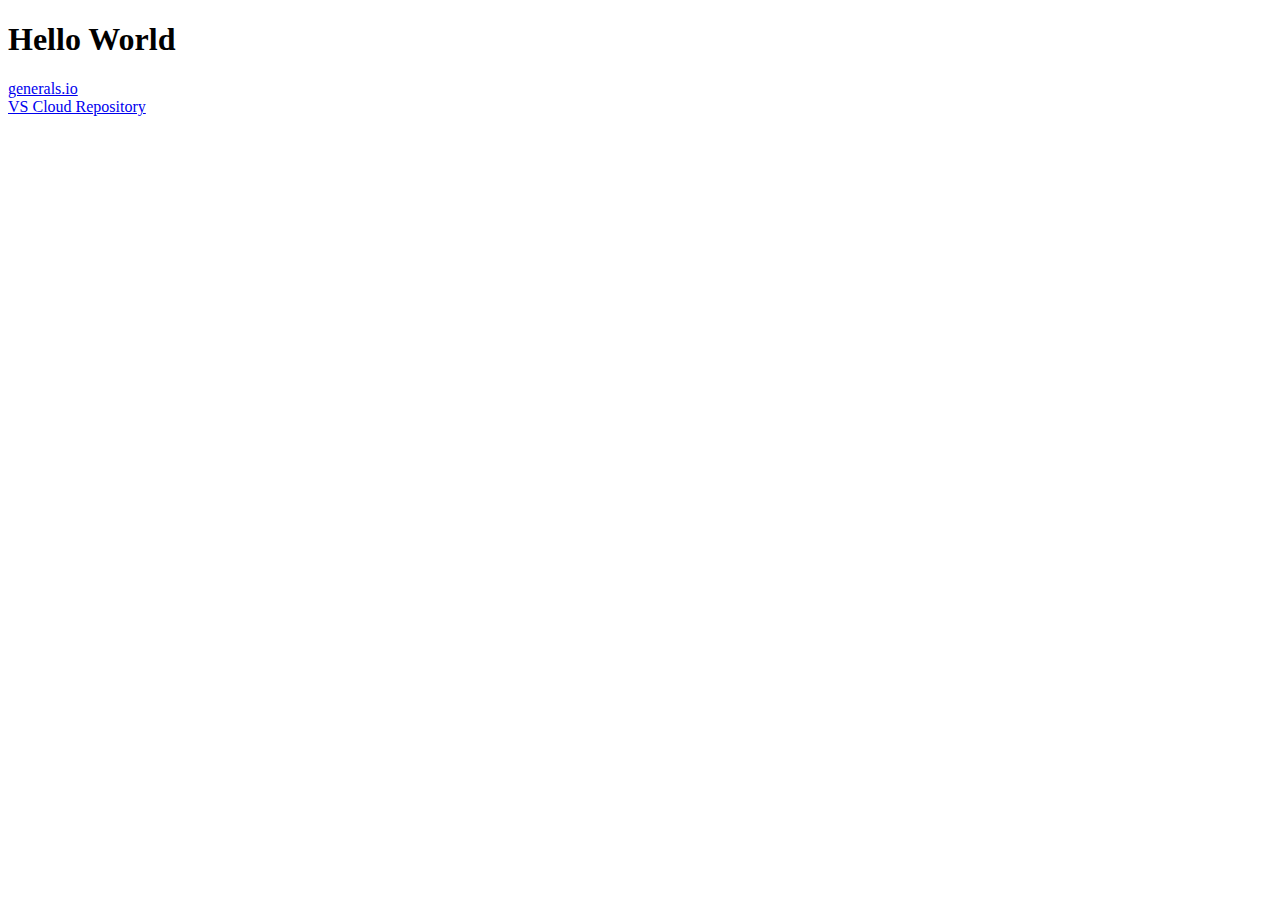
==== index.html @ a2ca9350 "Update index.html" ====
<!DOCTYPE html>
<html>
    <head>
        <title>Hongcun</title>
        <meta charset="utf-8">
    </head>
    <body>
        <h1>Hello World</h1>
        <div>
            <a href="https://generals.io">generals.io</a>
        </div>
        <div>
            <a href="https://repository.hongcun.tk">VS Cloud Repository</a>
        </div>
        
    </body>
</html>
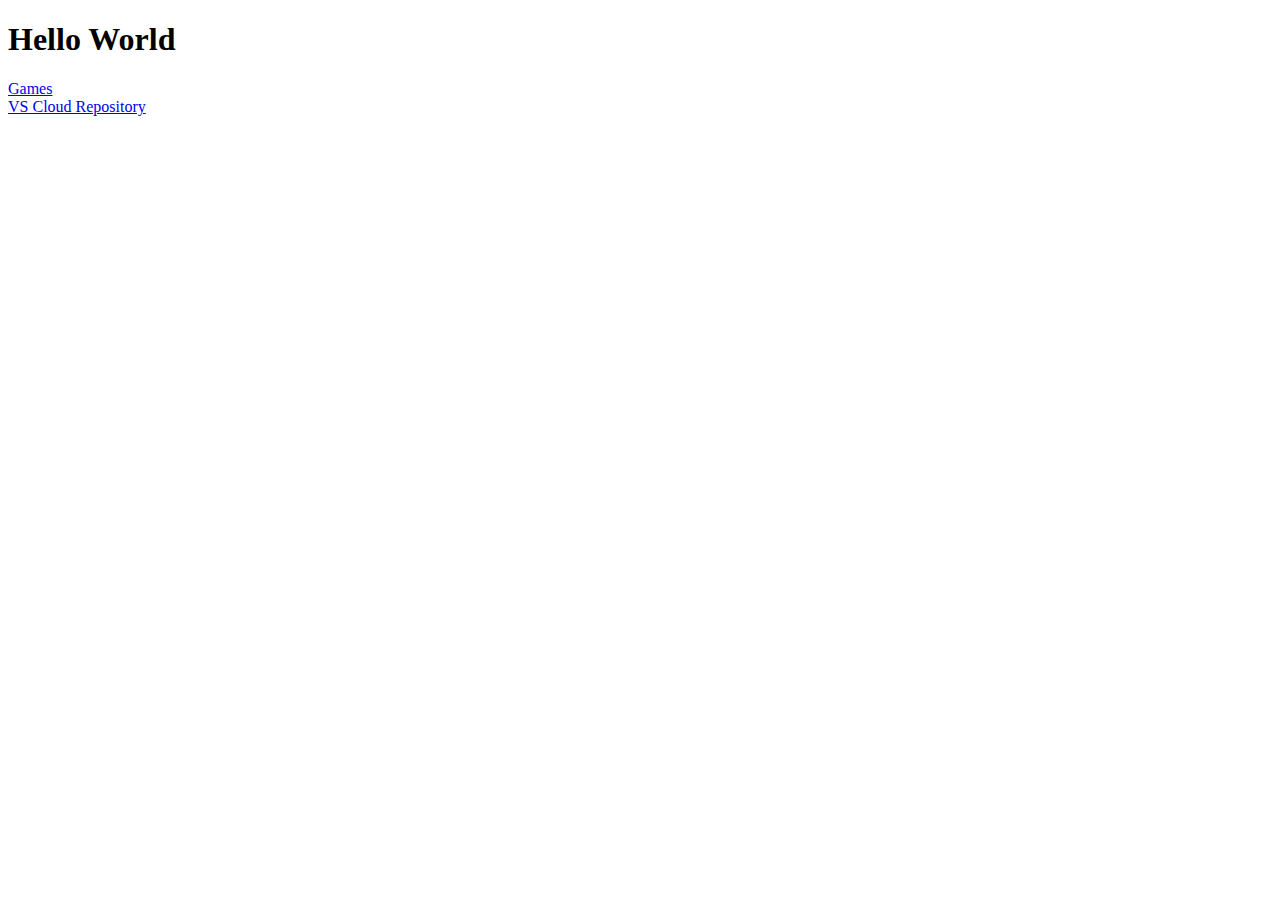
==== commit a5f1ca77: "Update index.html" ====
--- a/index.html
+++ b/index.html
@@ -1,16 +1,17 @@
 <!DOCTYPE html>
 <html>
     <head>
-        <title>Hongcun</title>
+        <title>ViperousSoft</title>
+        <link rel="icon" href="https://vpsoft.tk/res/vs.ico" type="image/x-icon">
         <meta charset="utf-8">
     </head>
     <body>
         <h1>Hello World</h1>
         <div>
-            <a href="https://generals.io">generals.io</a>
+            <a href="https://game.vpsoft.tk">Games</a>
         </div>
         <div>
-            <a href="https://repository.hongcun.tk">VS Cloud Repository</a>
+            <a href="https://repository.vpsoft.tk">VS Cloud Repository</a>
         </div>
         
     </body>
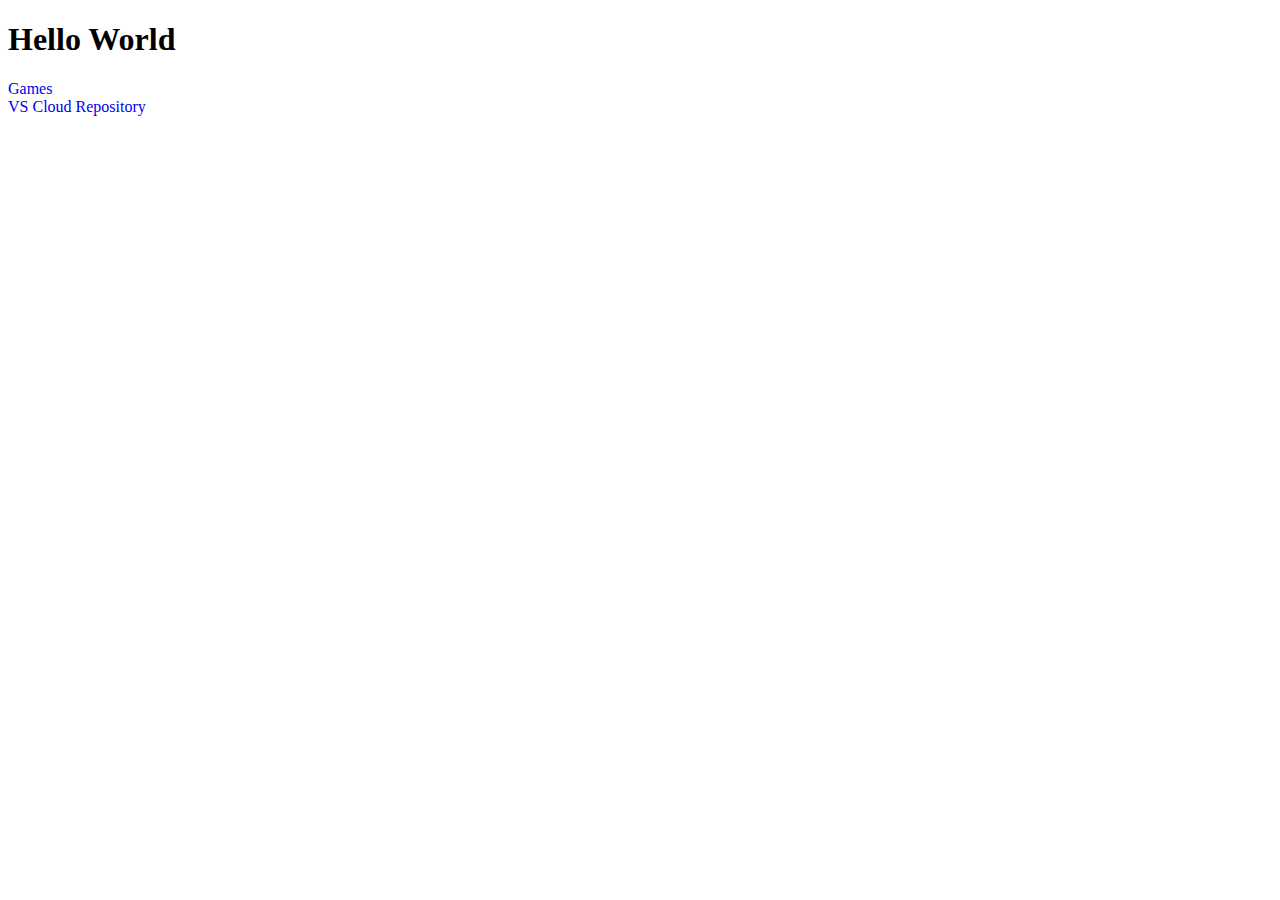
==== commit ad253079: "required" ====
--- a/index.html
+++ b/index.html
@@ -2,7 +2,8 @@
 <html>
     <head>
         <title>ViperousSoft</title>
-        <link rel="icon" href="https://vpsoft.tk/res/vs.ico" type="image/x-icon">
+        <link rel="icon" href="res/vs.ico" type="image/x-icon">
+        <link rel="stylesheet" href="res/style.css" type="text/css">
         <meta charset="utf-8">
     </head>
     <body>
--- a/res/style.css
+++ b/res/style.css
@@ -0,0 +1,6 @@
+a{
+    text-decoration: none;
+}
+a:hover{
+    text-decoration: underline;
+}
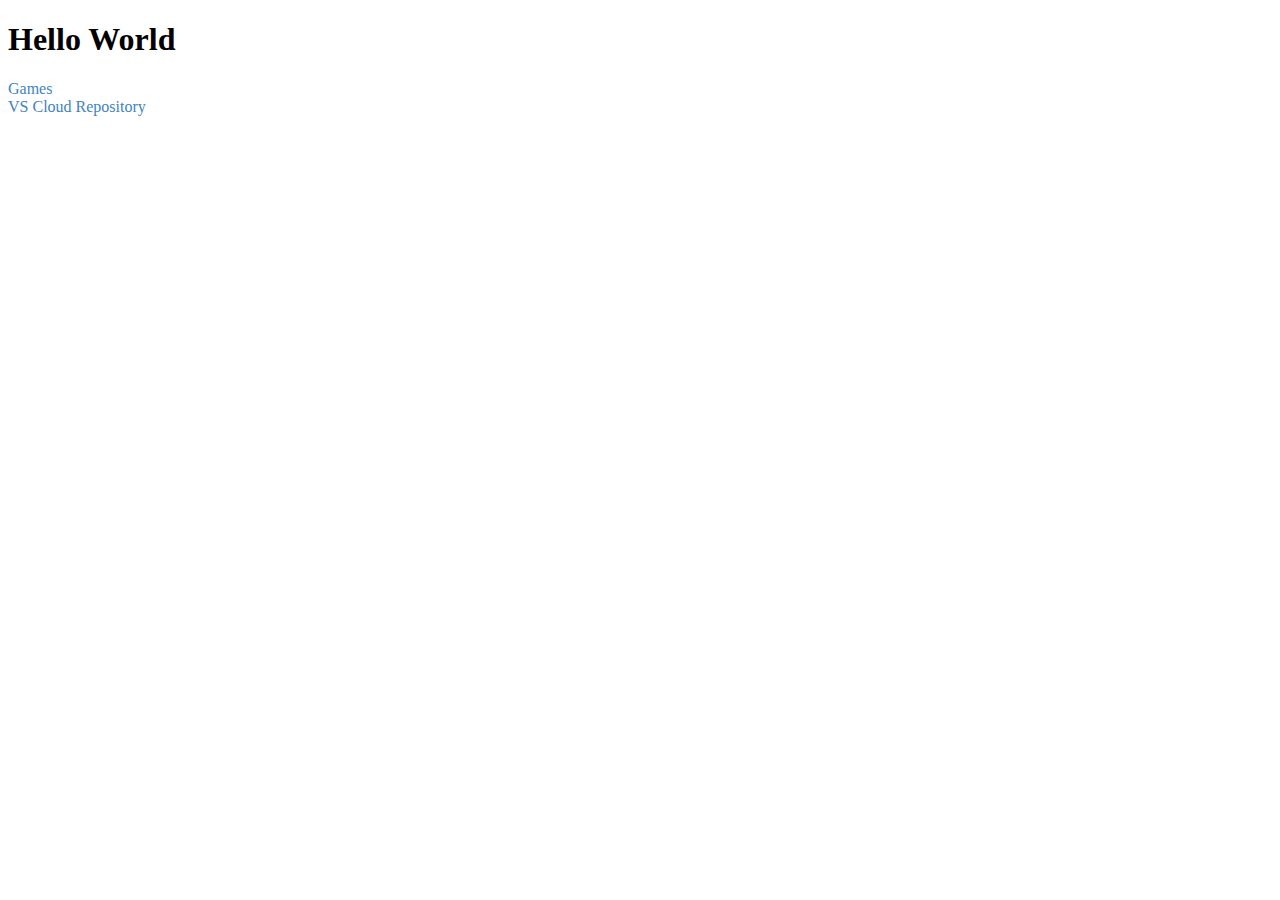
==== commit 975696e2: "required" ====
--- a/index.html
+++ b/index.html
@@ -14,6 +14,5 @@
         <div>
             <a href="https://repository.vpsoft.tk">VS Cloud Repository</a>
         </div>
-        
     </body>
 </html>
--- a/res/style.css
+++ b/res/style.css
@@ -1,5 +1,6 @@
 a{
     text-decoration: none;
+    color: #4183c4;
 }
 a:hover{
     text-decoration: underline;
